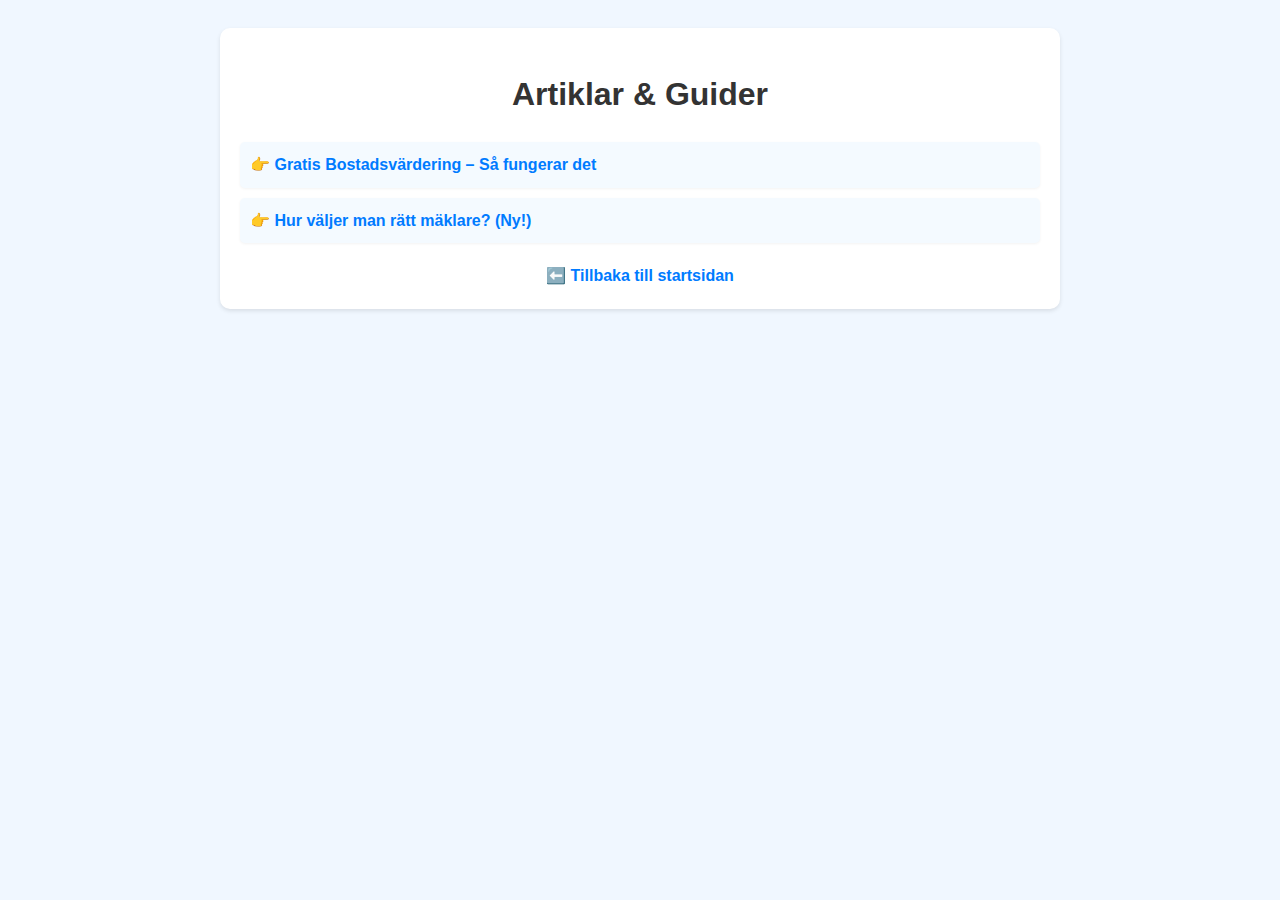
==== artiklar.html @ 2e906bbe "Add files via upload" ====
<!DOCTYPE html>
<html lang="sv">
<head>
  <meta charset="UTF-8">
  <meta name="viewport" content="width=device-width, initial-scale=1.0">
  <title>Artiklar & Guider – Hitta Mäklare Idag</title>
  <meta name="description" content="Artiklar och guider som hjälper dig jämföra mäklare, värdera bostaden och sälja på bästa sätt.">
  <style>
    body {
      font-family: Arial, sans-serif; 
      line-height: 1.6; 
      background-color: #f0f7ff; 
      padding: 20px;
    }
    .container {
      max-width: 800px; 
      margin: auto; 
      background: #ffffff; 
      padding: 20px; 
      border-radius: 10px; 
      box-shadow: 0 2px 4px rgba(0,0,0,.1);
    }
    h1 {
      text-align: center;
      color: #333;
    }
    ul {
      list-style: none; 
      padding: 0;
    }
    li {
      background: #f4faff; 
      padding: 10px; 
      margin-bottom: 10px; 
      border-radius: 5px; 
      box-shadow: 0 1px 3px rgba(0,0,0,.05);
    }
    a {
      text-decoration: none; 
      color: #007BFF; 
      font-weight: bold;
    }
    a:hover {
      text-decoration: underline;
    }
  </style>
</head>
<body>

<div class="container">
  <h1>Artiklar & Guider</h1>
  <ul>
    <li><a href="gratis-bostadsvardering.html">👉 Gratis Bostadsvärdering – Så fungerar det</a></li>
    <li><a href="valja-ratt-maklare.html">👉 Hur väljer man rätt mäklare? (Ny!)</a></li>
    <!-- Lägg till nya artiklar här -->
  </ul>

  <div style="text-align:center; margin-top:20px;">
    <a href="index.html">⬅️ Tillbaka till startsidan</a>
  </div>
</div>

</body>
</html>
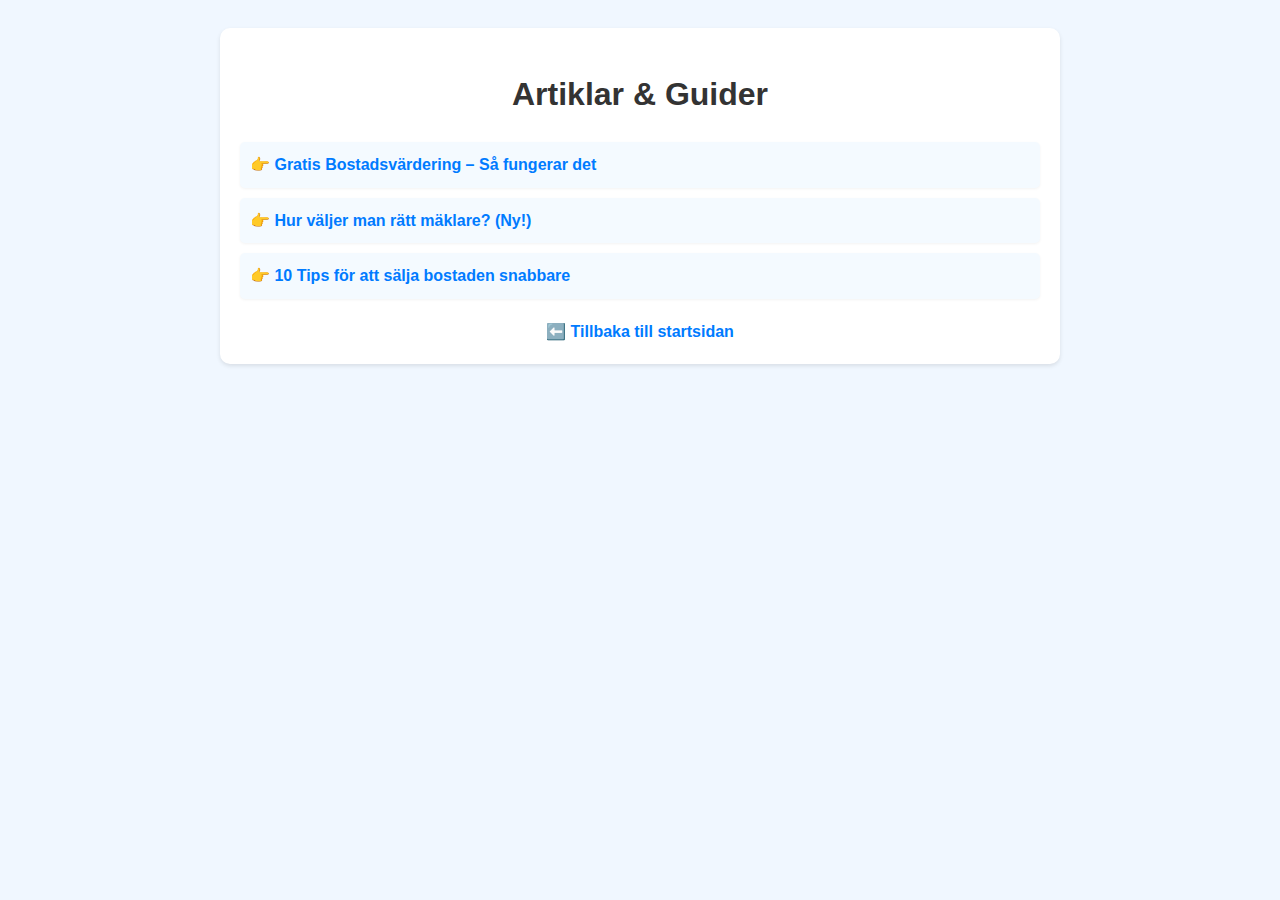
==== commit 0234342a: "Update artiklar.html" ====
--- a/artiklar.html
+++ b/artiklar.html
@@ -52,7 +52,7 @@
   <ul>
     <li><a href="gratis-bostadsvardering.html">👉 Gratis Bostadsvärdering – Så fungerar det</a></li>
     <li><a href="valja-ratt-maklare.html">👉 Hur väljer man rätt mäklare? (Ny!)</a></li>
-    <!-- Lägg till nya artiklar här -->
+    <li><a href="tips-salja-bostad-snabbt.html">👉 10 Tips för att sälja bostaden snabbare</a></li>
   </ul>
 
   <div style="text-align:center; margin-top:20px;">
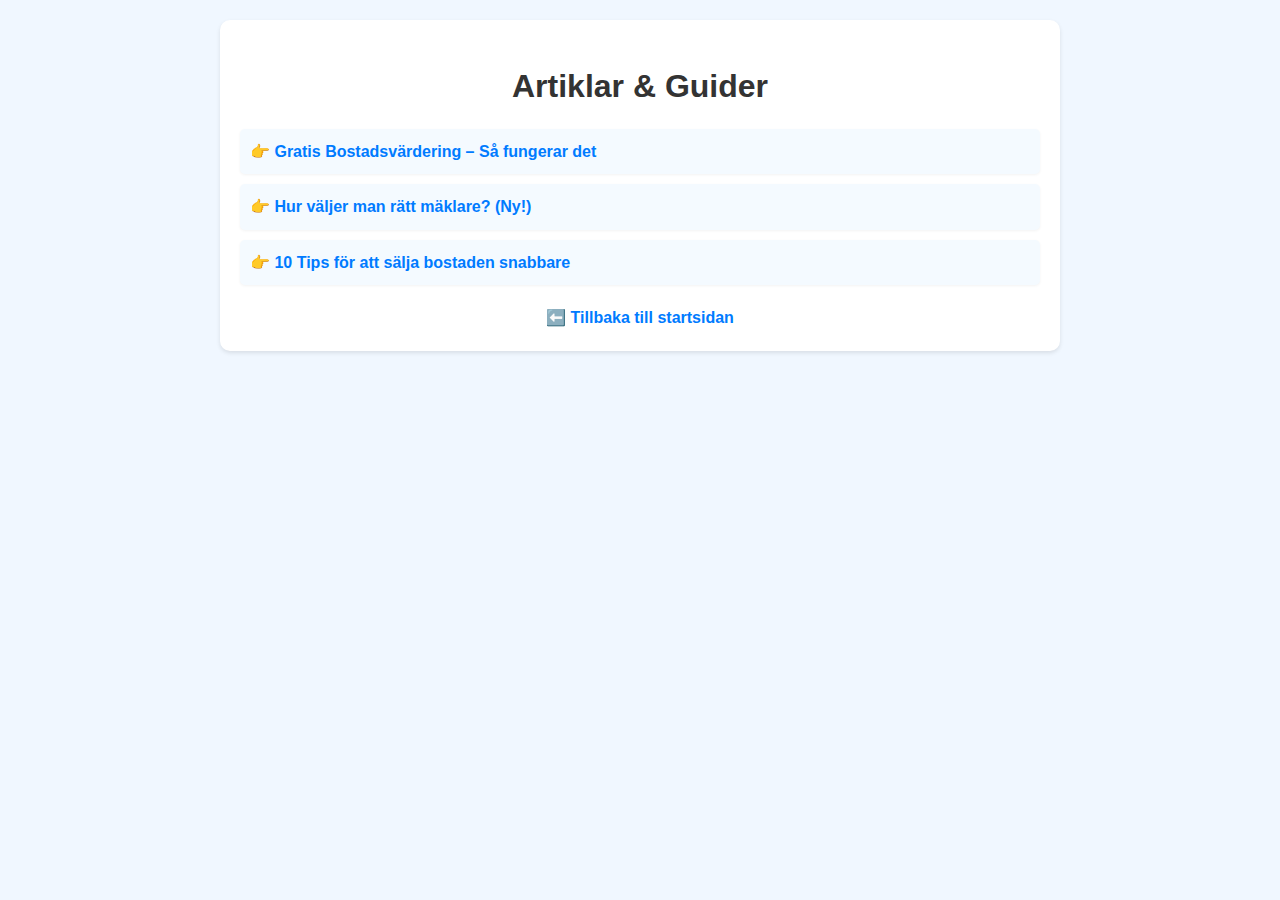
==== commit b1a3b022: "Update artiklar.html" ====
--- a/artiklar.html
+++ b/artiklar.html
@@ -1,6 +1,30 @@
 <!DOCTYPE html>
 <html lang="sv">
 <head>
+  <link rel="stylesheet" href="style.css">
+
+  <script type="application/ld+json">
+{
+  "@context": "https://schema.org",
+  "@type": "Article",
+  "headline": "Gratis Bostadsvärdering – Så fungerar det",
+  "description": "Läs hur du får en kostnadsfri bostadsvärdering och vad som ingår. Vi förklarar processen steg för steg.",
+  "author": {
+    "@type": "Organization",
+    "name": "Hitta Mäklare Idag"
+  },
+  "publisher": {
+    "@type": "Organization",
+    "name": "Hitta Mäklare Idag"
+  },
+  "mainEntityOfPage": {
+    "@type": "WebPage",
+    "@id": "https://www.hittamaklareidag.se/gratis-bostadsvardering"
+  },
+  "datePublished": "2024-04-01"
+}
+</script>
+
   <meta charset="UTF-8">
   <meta name="viewport" content="width=device-width, initial-scale=1.0">
   <title>Artiklar & Guider – Hitta Mäklare Idag</title>
--- a/style.css
+++ b/style.css
@@ -0,0 +1,111 @@
+/* Enkel, stilren design för Hitta Mäklare Idag */
+
+body {
+  margin: 0;
+  font-family: 'Inter', sans-serif;
+  background-color: #f8fafd;
+  color: #333;
+  line-height: 1.6;
+}
+
+header {
+  background-color: #0052cc;
+  color: #fff;
+  padding: 60px 20px;
+  text-align: center;
+}
+
+.container {
+  background: #fff;
+  max-width: 720px;
+  margin: 2rem auto;
+  padding: 2rem;
+  box-shadow: 0 5px 15px rgba(0,0,0,0.1);
+  border-radius: 12px;
+}
+
+h1, h2, h3, h4 {
+  color: #003c99;
+  margin-bottom: 1rem;
+}
+
+input[type="text"],
+input[type="tel"],
+input[type="email"],
+select {
+  width: 100%;
+  padding: 10px;
+  margin-top: 5px;
+  margin-bottom: 15px;
+  border-radius: 6px;
+  border: 1px solid #ddd;
+  box-sizing: border-box;
+  font-size: 1rem;
+}
+
+button {
+  background-color: #0052cc;
+  color: white;
+  padding: 12px;
+  width: 100%;
+  border: none;
+  border-radius: 6px;
+  cursor: pointer;
+  font-size: 1.1rem;
+  transition: background-color 0.3s;
+}
+
+button:hover {
+  background-color: #003c99;
+}
+
+.bonus-box {
+  background-color: #e6f2ff;
+  border-left: 5px solid #0052cc;
+  padding: 15px;
+  margin-bottom: 20px;
+  border-radius: 6px;
+}
+
+.trust-points div {
+  background-color: #f2f7ff;
+  padding: 8px 12px;
+  border-radius: 6px;
+  display: inline-block;
+  margin: 5px 5px 0 0;
+  font-size: 0.9rem;
+}
+
+.how-it-works .steps {
+  display: flex;
+  gap: 15px;
+  flex-wrap: wrap;
+  justify-content: center;
+}
+
+.step {
+  flex: 1;
+  min-width: 200px;
+  background-color: #fff;
+  border-radius: 8px;
+  padding: 15px;
+  box-shadow: 0 3px 10px rgba(0,0,0,0.05);
+  margin-top: 10px;
+}
+
+.footer {
+  text-align: center;
+  margin-top: 30px;
+  padding: 10px;
+  font-size: 0.9rem;
+  color: #888;
+}
+
+a {
+  color: #0052cc;
+  text-decoration: none;
+}
+
+a:hover {
+  text-decoration: underline;
+}
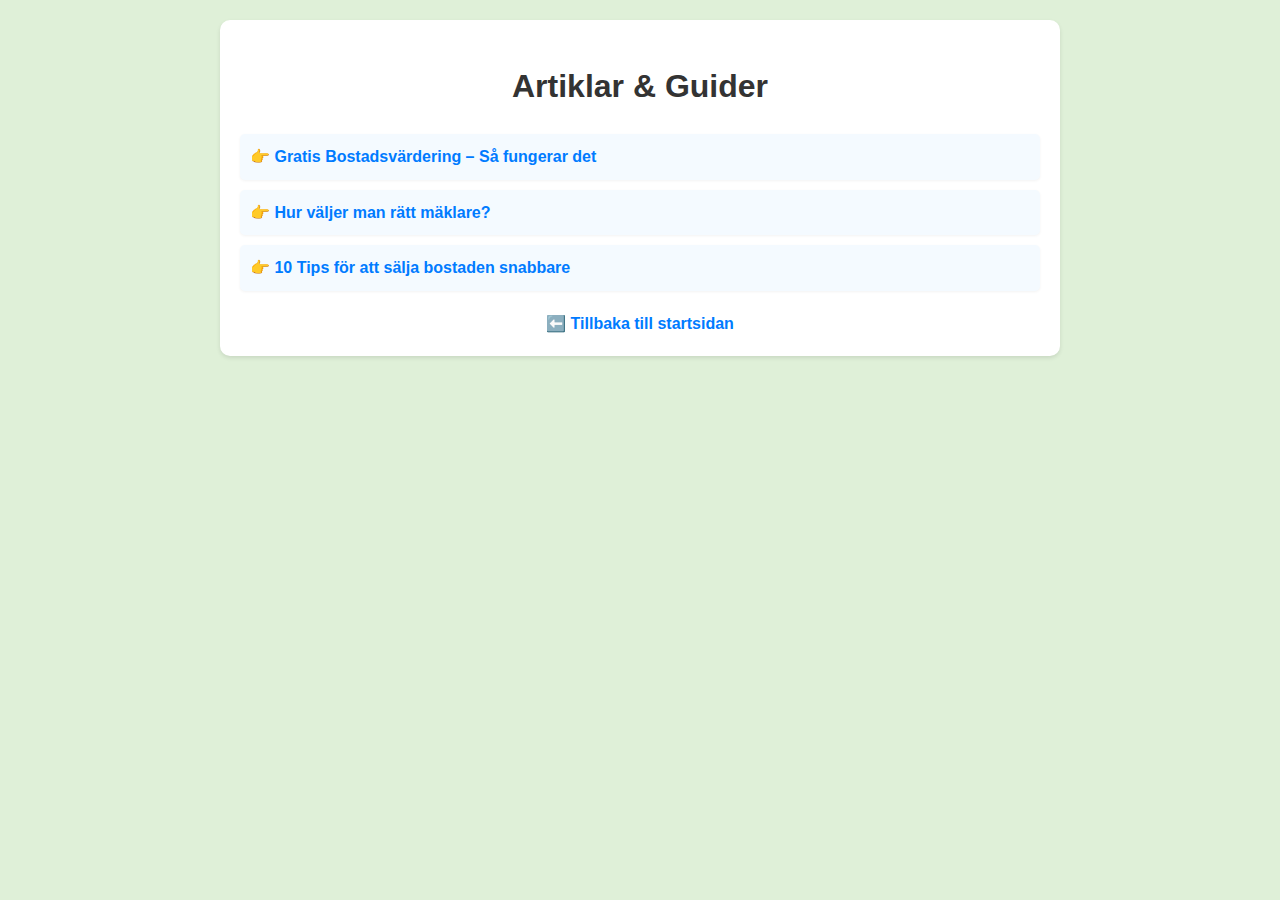
==== commit 76022cbd: "Update artiklar.html" ====
--- a/artiklar.html
+++ b/artiklar.html
@@ -75,7 +75,7 @@
   <h1>Artiklar & Guider</h1>
   <ul>
     <li><a href="gratis-bostadsvardering.html">👉 Gratis Bostadsvärdering – Så fungerar det</a></li>
-    <li><a href="valja-ratt-maklare.html">👉 Hur väljer man rätt mäklare? (Ny!)</a></li>
+    <li><a href="valja-ratt-maklare.html">👉 Hur väljer man rätt mäklare? </a></li>
     <li><a href="tips-salja-bostad-snabbt.html">👉 10 Tips för att sälja bostaden snabbare</a></li>
   </ul>
 
--- a/style.css
+++ b/style.css
@@ -1,111 +1,205 @@
-/* Enkel, stilren design för Hitta Mäklare Idag */
-
+/* GLOBAL STYLING */
 body {
   margin: 0;
   font-family: 'Inter', sans-serif;
-  background-color: #f8fafd;
+  background-color: #dff0d8 !important; /* Ljusgrön bakgrund */
   color: #333;
   line-height: 1.6;
 }
 
+/* HEADER med bakgrundsbild och overlay */
 header {
-  background-color: #0052cc;
+  position: relative;
+  background: url('https://images.unsplash.com/photo-1570129477492-45c003edd2be?auto=format&fit=crop&w=1400&q=80') no-repeat center center;
+  background-size: cover;
+  padding: 80px 20px;
+  text-align: center;
   color: #fff;
-  padding: 60px 20px;
-  text-align: center;
-}
-
+}
+header::after {
+  content: "";
+  position: absolute;
+  top: 0;
+  left: 0;
+  width: 100%;
+  height: 100%;
+  background: rgba(0,0,0,0.6);
+}
+header .header-content {
+  position: relative;
+  z-index: 1;
+}
+header h1 {
+  font-size: 2.8rem;
+  margin-bottom: 20px;
+}
+header p {
+  font-size: 1.3rem;
+}
+
+/* CONTAINER runt huvudinnehåll (formulär, bonus etc.) */
 .container {
+  max-width: 720px;
+  margin: 20px auto;
+  padding: 2.5rem;
+  background: #fff;      /* Vit bakgrund för formulär/innehåll */
+  border-radius: 12px;
+  box-shadow: 0 8px 20px rgba(0,0,0,0.1);
+}
+
+/* RUBRIKER */
+h2 {
+  color: #2c3e50;       /* Neutral, mörkgrå/blå färg */
+  font-size: 2rem;
+  margin-bottom: 1rem;
+}
+
+/* BONUS-BOX */
+.bonus-box {
+  background: #c8e5bc;   /* Ljusgrön ton */
+  border-left: 5px solid #3c763d;
+  padding: 15px;
+  border-radius: 6px;
+  font-weight: 600;
+  text-align: center;
+  margin-bottom: 20px;
+}
+
+/* FORMULÄR */
+form {
+  display: flex;
+  flex-direction: column;
+  gap: 1rem;
   background: #fff;
-  max-width: 720px;
-  margin: 2rem auto;
-  padding: 2rem;
-  box-shadow: 0 5px 15px rgba(0,0,0,0.1);
-  border-radius: 12px;
-}
-
-h1, h2, h3, h4 {
-  color: #003c99;
-  margin-bottom: 1rem;
-}
-
-input[type="text"],
-input[type="tel"],
-input[type="email"],
-select {
+  padding: 1.5rem;
+  border-radius: 8px;
+  box-shadow: 0 4px 20px rgba(0,0,0,0.05);
+}
+form label {
+  font-weight: 600;
+  color: #2c3e50;  /* Neutral färg istället för grön */
+}
+form input,
+form select {
   width: 100%;
-  padding: 10px;
-  margin-top: 5px;
-  margin-bottom: 15px;
+  padding: 12px;
   border-radius: 6px;
-  border: 1px solid #ddd;
-  box-sizing: border-box;
+  border: 1px solid #ccc;
+  background: #fff;
   font-size: 1rem;
-}
-
+  transition: border-color 0.3s;
+}
+form input:focus,
+form select:focus {
+  border-color: #3c763d;
+  outline: none;
+}
+
+/* CTA-KNAPP – MÖRKBLÅ */
 button {
-  background-color: #0052cc;
-  color: white;
-  padding: 12px;
+  background-color: #1c3f77; /* Mörkblå */
+  color: #fff;
+  padding: 15px;
   width: 100%;
   border: none;
   border-radius: 6px;
   cursor: pointer;
-  font-size: 1.1rem;
-  transition: background-color 0.3s;
-}
-
+  font-size: 1.2rem;
+  transition: background-color 0.3s, transform 0.2s;
+}
 button:hover {
-  background-color: #003c99;
-}
-
-.bonus-box {
-  background-color: #e6f2ff;
-  border-left: 5px solid #0052cc;
-  padding: 15px;
-  margin-bottom: 20px;
-  border-radius: 6px;
-}
-
+  background-color: #162f5d;
+  transform: translateY(-2px);
+}
+
+/* TRUST-POINTS */
+.trust-points {
+  margin-top: 1rem;
+  font-size: 0.95rem;
+  color: #2c3e50; /* Ändra textfärg från grön till neutral */
+  display: flex;
+  flex-wrap: wrap;
+  gap: 0.5rem;
+}
 .trust-points div {
-  background-color: #f2f7ff;
-  padding: 8px 12px;
-  border-radius: 6px;
-  display: inline-block;
-  margin: 5px 5px 0 0;
-  font-size: 0.9rem;
-}
-
-.how-it-works .steps {
+  background: #e6f7e1;
+  padding: 0.5rem 1rem;
+  border-radius: 8px;
+}
+
+/* SEO-COPY */
+.seo-copy {
+  font-size: 0.95rem;
+  color: #2c3e50;
+  margin-top: 2rem;
+  line-height: 1.6;
+}
+
+/* HUR DET FUNGERAR-SEKTION */
+.how-it-works {
+  text-align: center;
+  margin: 3rem auto;
+  max-width: 1000px;
+  padding: 0 1rem;
+}
+.how-it-works h3 {
+  font-size: 1.8rem;
+  margin-bottom: 1rem;
+  color: #2c3e50;
+}
+.steps {
   display: flex;
-  gap: 15px;
-  flex-wrap: wrap;
-  justify-content: center;
-}
-
+  flex-direction: column;
+  gap: 1.5rem;
+}
 .step {
+  background: #fff; /* Vit bakgrund för kontrast */
+  border: 2px solid #eee;
+  border-radius: 12px;
+  padding: 1.5rem;
+  box-shadow: 0 4px 20px rgba(0,0,0,0.05);
+  text-align: left;
   flex: 1;
   min-width: 200px;
-  background-color: #fff;
-  border-radius: 8px;
-  padding: 15px;
-  box-shadow: 0 3px 10px rgba(0,0,0,0.05);
-  margin-top: 10px;
-}
-
+  transition: transform 0.2s;
+}
+.step:hover {
+  transform: translateY(-3px);
+}
+.step h4 {
+  margin-bottom: 0.5rem;
+  color: #2c3e50;
+}
+
+/* FOOTER */
 .footer {
   text-align: center;
-  margin-top: 30px;
-  padding: 10px;
+  margin-top: 3rem;
+  color: #2c3e50;
   font-size: 0.9rem;
-  color: #888;
-}
-
+  padding: 1rem;
+}
+
+/* LÄNKAR – BLÅ FÄRG FÖR BÄTTRE KONTRAST */
 a {
   color: #0052cc;
   text-decoration: none;
 }
-
 a:hover {
   text-decoration: underline;
 }
+
+/* RESPONSIVA JUSTERINGAR */
+@media (min-width: 768px) {
+  .steps {
+    flex-direction: row;
+    justify-content: space-between;
+  }
+  header h1 {
+    font-size: 3rem;
+  }
+  header p {
+    font-size: 1.4rem;
+  }
+}
+
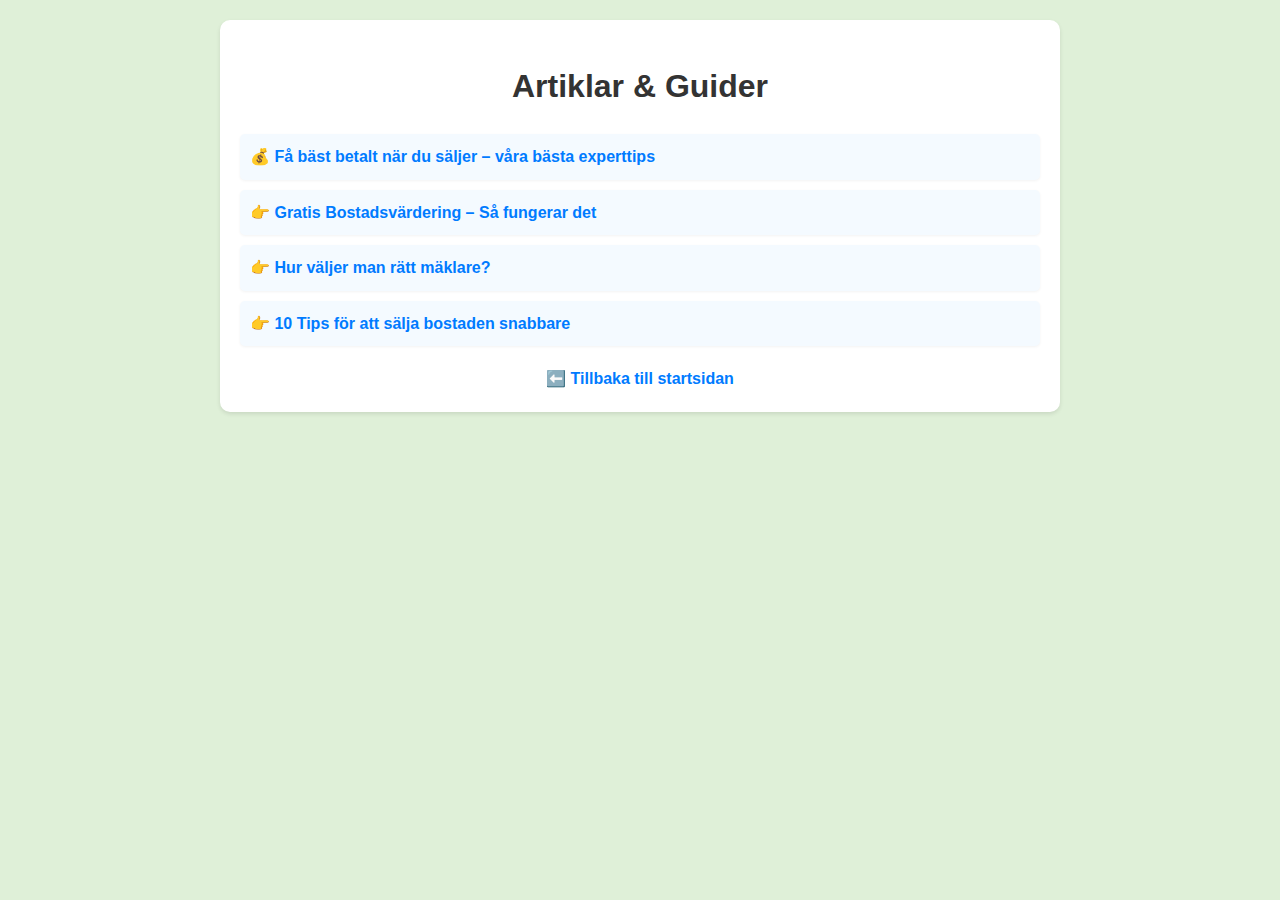
==== commit 4c8a0ee1: "Update artiklar.html" ====
--- a/artiklar.html
+++ b/artiklar.html
@@ -1,88 +1,85 @@
-<!DOCTYPE html>
-<html lang="sv">
-<head>
-  <link rel="stylesheet" href="style.css">
-
-  <script type="application/ld+json">
-{
-  "@context": "https://schema.org",
-  "@type": "Article",
-  "headline": "Gratis Bostadsvärdering – Så fungerar det",
-  "description": "Läs hur du får en kostnadsfri bostadsvärdering och vad som ingår. Vi förklarar processen steg för steg.",
-  "author": {
-    "@type": "Organization",
-    "name": "Hitta Mäklare Idag"
-  },
-  "publisher": {
-    "@type": "Organization",
-    "name": "Hitta Mäklare Idag"
-  },
-  "mainEntityOfPage": {
-    "@type": "WebPage",
-    "@id": "https://www.hittamaklareidag.se/gratis-bostadsvardering"
-  },
-  "datePublished": "2024-04-01"
-}
-</script>
-
-  <meta charset="UTF-8">
-  <meta name="viewport" content="width=device-width, initial-scale=1.0">
-  <title>Artiklar & Guider – Hitta Mäklare Idag</title>
-  <meta name="description" content="Artiklar och guider som hjälper dig jämföra mäklare, värdera bostaden och sälja på bästa sätt.">
-  <style>
-    body {
-      font-family: Arial, sans-serif; 
-      line-height: 1.6; 
-      background-color: #f0f7ff; 
-      padding: 20px;
-    }
-    .container {
-      max-width: 800px; 
-      margin: auto; 
-      background: #ffffff; 
-      padding: 20px; 
-      border-radius: 10px; 
-      box-shadow: 0 2px 4px rgba(0,0,0,.1);
-    }
-    h1 {
-      text-align: center;
-      color: #333;
-    }
-    ul {
-      list-style: none; 
-      padding: 0;
-    }
-    li {
-      background: #f4faff; 
-      padding: 10px; 
-      margin-bottom: 10px; 
-      border-radius: 5px; 
-      box-shadow: 0 1px 3px rgba(0,0,0,.05);
-    }
-    a {
-      text-decoration: none; 
-      color: #007BFF; 
-      font-weight: bold;
-    }
-    a:hover {
-      text-decoration: underline;
-    }
-  </style>
-</head>
-<body>
-
-<div class="container">
-  <h1>Artiklar & Guider</h1>
-  <ul>
-    <li><a href="gratis-bostadsvardering.html">👉 Gratis Bostadsvärdering – Så fungerar det</a></li>
-    <li><a href="valja-ratt-maklare.html">👉 Hur väljer man rätt mäklare? </a></li>
-    <li><a href="tips-salja-bostad-snabbt.html">👉 10 Tips för att sälja bostaden snabbare</a></li>
-  </ul>
-
-  <div style="text-align:center; margin-top:20px;">
-    <a href="index.html">⬅️ Tillbaka till startsidan</a>
-  </div>
-</div>
-
-</body>
-</html>
+<!DOCTYPE html>
+
+<html lang="sv">
+<head>
+<link href="style.css" rel="stylesheet"/>
+<script type="application/ld+json">
+{
+  "@context": "https://schema.org",
+  "@type": "Article",
+  "headline": "Gratis Bostadsvärdering – Så fungerar det",
+  "description": "Läs hur du får en kostnadsfri bostadsvärdering och vad som ingår. Vi förklarar processen steg för steg.",
+  "author": {
+    "@type": "Organization",
+    "name": "Hitta Mäklare Idag"
+  },
+  "publisher": {
+    "@type": "Organization",
+    "name": "Hitta Mäklare Idag"
+  },
+  "mainEntityOfPage": {
+    "@type": "WebPage",
+    "@id": "https://www.hittamaklareidag.se/gratis-bostadsvardering"
+  },
+  "datePublished": "2024-04-01"
+}
+</script>
+<meta charset="utf-8"/>
+<meta content="width=device-width, initial-scale=1.0" name="viewport"/>
+<title>Artiklar &amp; Guider – Hitta Mäklare Idag | Jämför Mäklare Idag</title>
+<meta content="Artiklar och guider som hjälper dig jämföra mäklare, värdera bostaden och sälja på bästa sätt." name="description"/>
+<style>
+    body {
+      font-family: Arial, sans-serif; 
+      line-height: 1.6; 
+      background-color: #f0f7ff; 
+      padding: 20px;
+    }
+    .container {
+      max-width: 800px; 
+      margin: auto; 
+      background: #ffffff; 
+      padding: 20px; 
+      border-radius: 10px; 
+      box-shadow: 0 2px 4px rgba(0,0,0,.1);
+    }
+    h1 {
+      text-align: center;
+      color: #333;
+    }
+    ul {
+      list-style: none; 
+      padding: 0;
+    }
+    li {
+      background: #f4faff; 
+      padding: 10px; 
+      margin-bottom: 10px; 
+      border-radius: 5px; 
+      box-shadow: 0 1px 3px rgba(0,0,0,.05);
+    }
+    a {
+      text-decoration: none; 
+      color: #007BFF; 
+      font-weight: bold;
+    }
+    a:hover {
+      text-decoration: underline;
+    }
+  </style>
+<link href="https://www.hittamaklareidag.se" rel="canonical"/><meta content="index, follow" name="robots"/></head>
+<body>
+<div class="container">
+<h1>Artiklar &amp; Guider</h1>
+<ul>
+<li><a href="fa-bast-betalt-nar-du-saljer.html">💰 Få bäst betalt när du säljer – våra bästa experttips</a>
+<li><a href="gratis-bostadsvardering.html">👉 Gratis Bostadsvärdering – Så fungerar det</a></li>
+<li><a href="valja-ratt-maklare.html">👉 Hur väljer man rätt mäklare? </a></li>
+<li><a href="tips-salja-bostad-snabbt.html">👉 10 Tips för att sälja bostaden snabbare</a></li>
+</ul>
+<div style="text-align:center; margin-top:20px;">
+<a href="index.html">⬅️ Tillbaka till startsidan</a>
+</div>
+</div>
+</body>
+</html>
--- a/style.css
+++ b/style.css
@@ -2,12 +2,12 @@
 body {
   margin: 0;
   font-family: 'Inter', sans-serif;
-  background-color: #dff0d8 !important; /* Ljusgrön bakgrund */
+  background-color: #dff0d8 !important;
   color: #333;
   line-height: 1.6;
 }
 
-/* HEADER med bakgrundsbild och overlay */
+/* HEADER */
 header {
   position: relative;
   background: url('https://images.unsplash.com/photo-1570129477492-45c003edd2be?auto=format&fit=crop&w=1400&q=80') no-repeat center center;
@@ -37,26 +37,26 @@
   font-size: 1.3rem;
 }
 
-/* CONTAINER runt huvudinnehåll (formulär, bonus etc.) */
+/* CONTAINER */
 .container {
   max-width: 720px;
   margin: 20px auto;
   padding: 2.5rem;
-  background: #fff;      /* Vit bakgrund för formulär/innehåll */
+  background: #fff;
   border-radius: 12px;
   box-shadow: 0 8px 20px rgba(0,0,0,0.1);
 }
 
 /* RUBRIKER */
 h2 {
-  color: #2c3e50;       /* Neutral, mörkgrå/blå färg */
+  color: #2c3e50;
   font-size: 2rem;
   margin-bottom: 1rem;
 }
 
 /* BONUS-BOX */
 .bonus-box {
-  background: #c8e5bc;   /* Ljusgrön ton */
+  background: #c8e5bc;
   border-left: 5px solid #3c763d;
   padding: 15px;
   border-radius: 6px;
@@ -77,7 +77,7 @@
 }
 form label {
   font-weight: 600;
-  color: #2c3e50;  /* Neutral färg istället för grön */
+  color: #2c3e50;
 }
 form input,
 form select {
@@ -95,9 +95,9 @@
   outline: none;
 }
 
-/* CTA-KNAPP – MÖRKBLÅ */
+/* CTA-KNAPP */
 button {
-  background-color: #1c3f77; /* Mörkblå */
+  background-color: #1c3f77;
   color: #fff;
   padding: 15px;
   width: 100%;
@@ -116,7 +116,7 @@
 .trust-points {
   margin-top: 1rem;
   font-size: 0.95rem;
-  color: #2c3e50; /* Ändra textfärg från grön till neutral */
+  color: #2c3e50;
   display: flex;
   flex-wrap: wrap;
   gap: 0.5rem;
@@ -135,7 +135,7 @@
   line-height: 1.6;
 }
 
-/* HUR DET FUNGERAR-SEKTION */
+/* HUR DET FUNGERAR */
 .how-it-works {
   text-align: center;
   margin: 3rem auto;
@@ -153,7 +153,7 @@
   gap: 1.5rem;
 }
 .step {
-  background: #fff; /* Vit bakgrund för kontrast */
+  background: #fff;
   border: 2px solid #eee;
   border-radius: 12px;
   padding: 1.5rem;
@@ -171,6 +171,49 @@
   color: #2c3e50;
 }
 
+/* FAQ */
+.faq {
+  max-width: 720px;
+  margin: 3rem auto;
+  padding: 2rem;
+  background: #fff;
+  border-radius: 12px;
+  box-shadow: 0 8px 20px rgba(0, 0, 0, 0.08);
+}
+.faq h3 {
+  text-align: center;
+  color: #2c3e50;
+  margin-bottom: 1.5rem;
+}
+.faq-item {
+  border-bottom: 1px solid #eee;
+}
+.faq-question {
+  width: 100%;
+  background: #1c3f77;
+  color: #fff;
+  border: none;
+  text-align: left;
+  font-weight: 600;
+  padding: 1rem 1.2rem;
+  font-size: 1rem;
+  border-radius: 8px;
+  cursor: pointer;
+  transition: background 0.2s;
+  margin-bottom: 0.5rem;
+}
+.faq-question:hover {
+  background: #162f5d;
+}
+.faq-answer {
+  display: none;
+  padding: 0 1rem 1rem 1.2rem;
+  color: #333;
+}
+.faq-item.active .faq-answer {
+  display: block;
+}
+
 /* FOOTER */
 .footer {
   text-align: center;
@@ -180,7 +223,7 @@
   padding: 1rem;
 }
 
-/* LÄNKAR – BLÅ FÄRG FÖR BÄTTRE KONTRAST */
+/* LÄNKAR */
 a {
   color: #0052cc;
   text-decoration: none;
@@ -189,7 +232,7 @@
   text-decoration: underline;
 }
 
-/* RESPONSIVA JUSTERINGAR */
+/* RESPONSIVT */
 @media (min-width: 768px) {
   .steps {
     flex-direction: row;
@@ -203,3 +246,26 @@
   }
 }
 
+@media (max-width: 600px) {
+  header {
+    padding: 60px 10px;
+  }
+  header h1 {
+    font-size: 2rem;
+  }
+  header p {
+    font-size: 1rem;
+  }
+  .container {
+    margin: 10px;
+    padding: 1.5rem;
+  }
+  form {
+    padding: 1rem;
+  }
+  button {
+    padding: 12px;
+    font-size: 1rem;
+  }
+}
+
